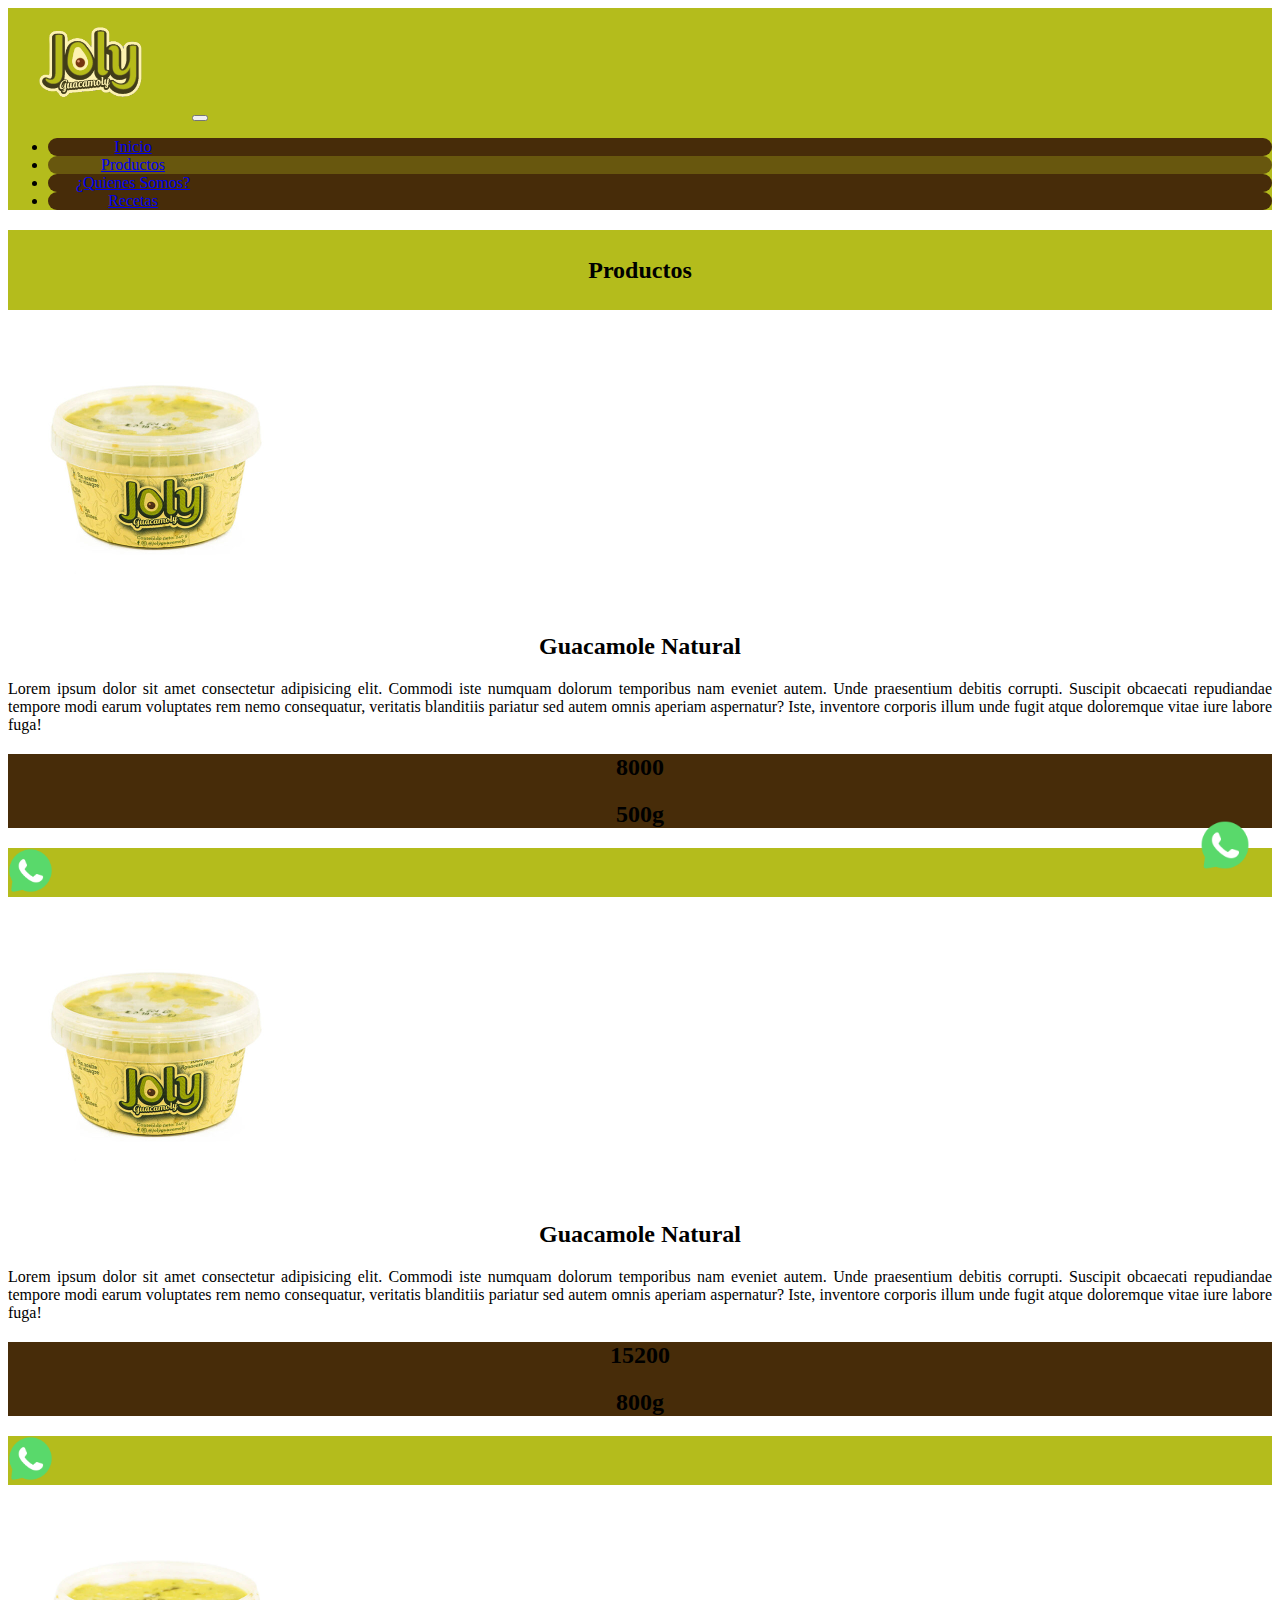
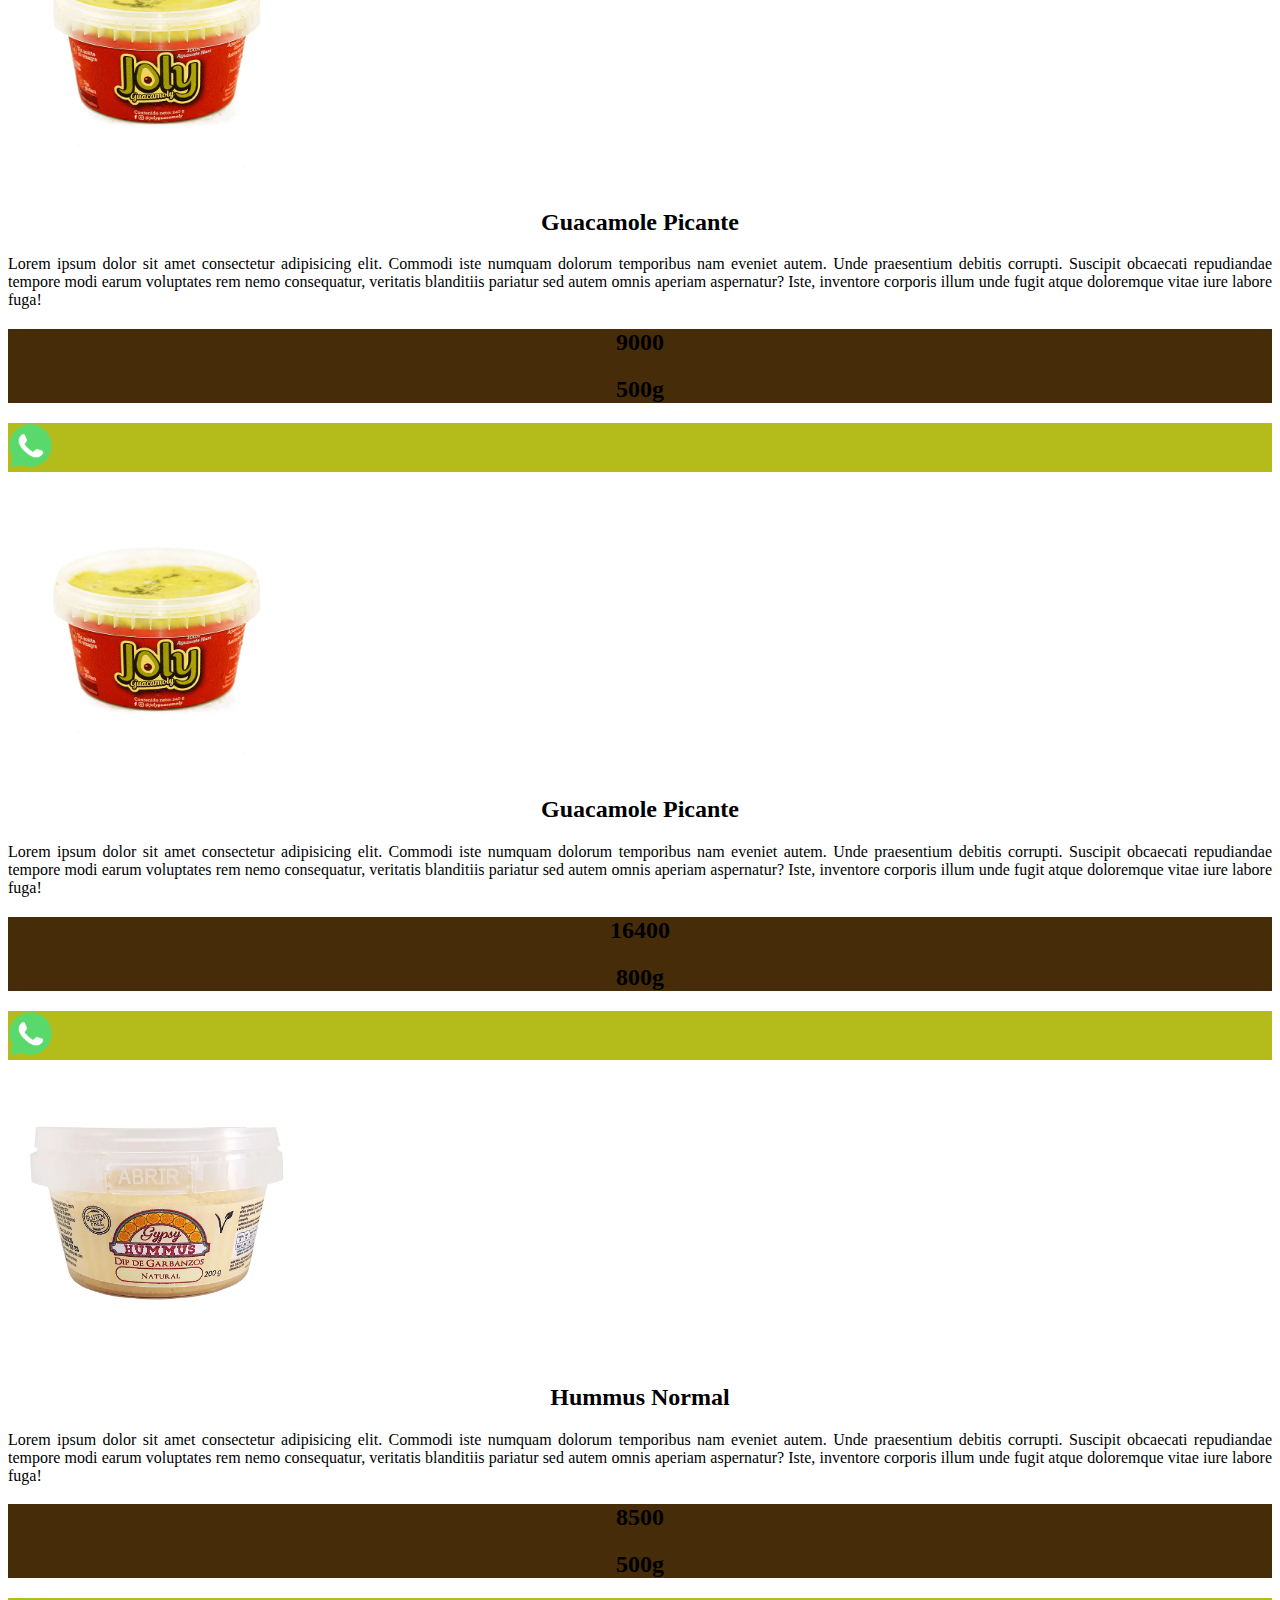
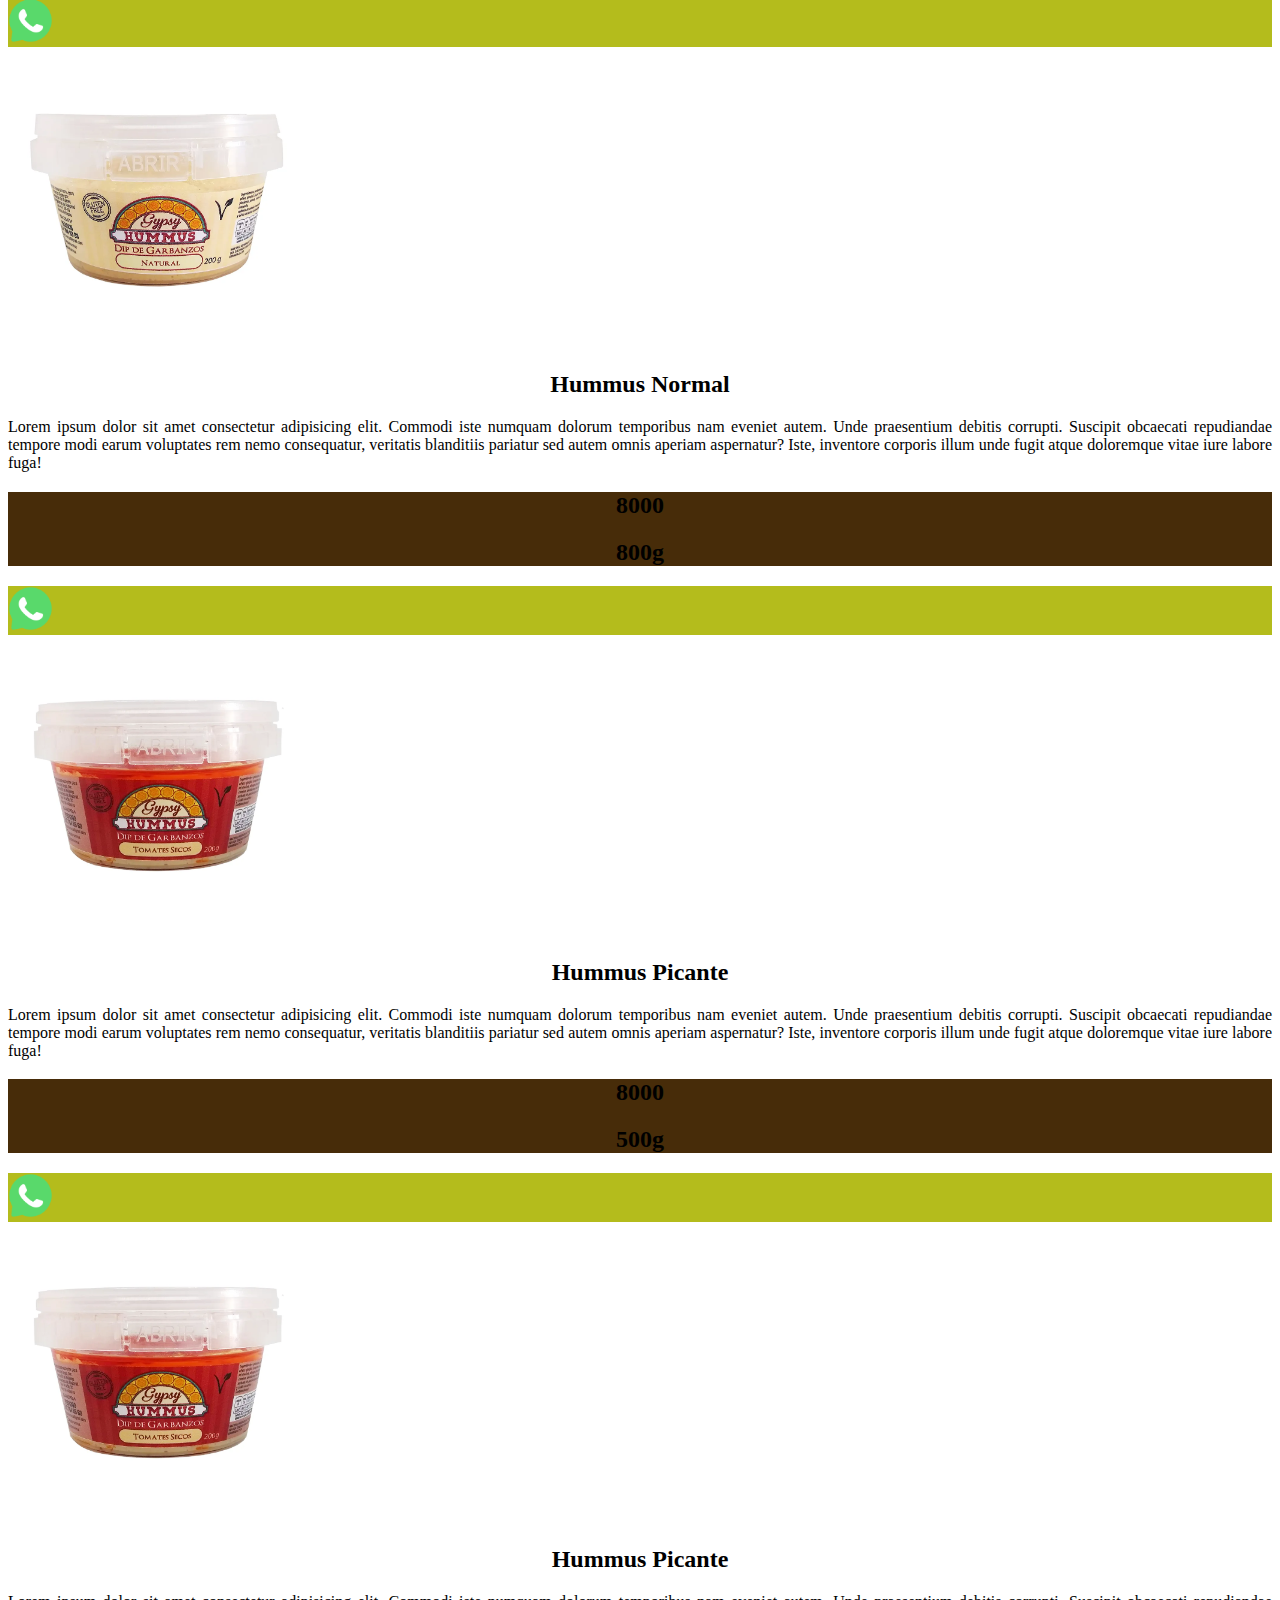
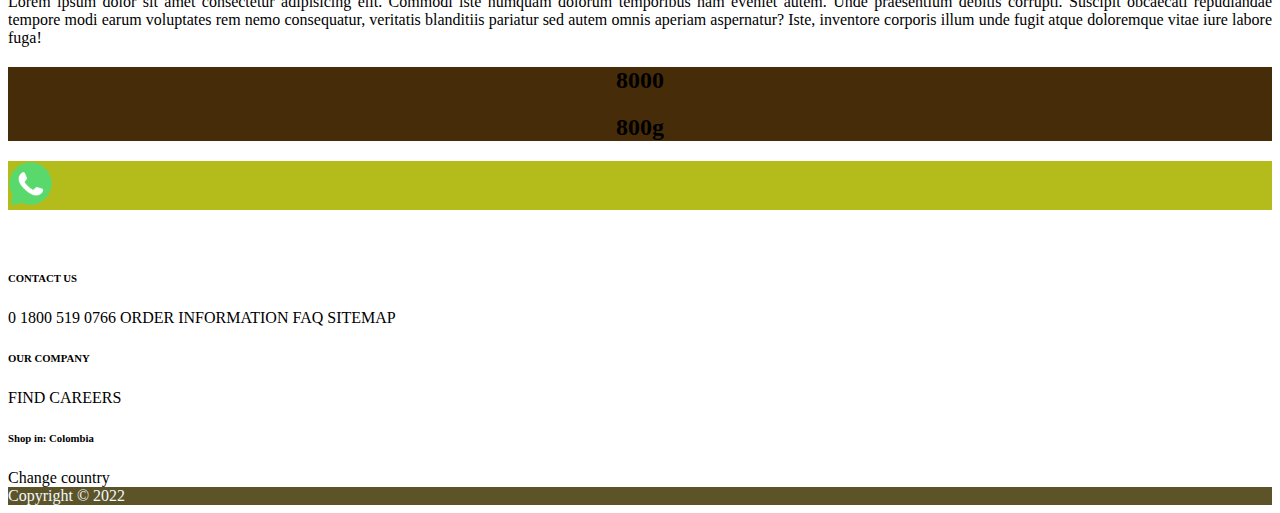
==== src/views/productos.html @ d56d624b "segundo" ====
<!DOCTYPE html>
<html lang="en">
<head>
    <meta charset="UTF-8">
    <meta http-equiv="X-UA-Compatible" content="IE=edge">
    <meta name="viewport" content="width=device-width, initial-scale=1.0">
    <link rel="stylesheet" href="../../assets/style/style.css">
    <link href="https://cdn.jsdelivr.net/npm/bootstrap@5.2.0/dist/css/bootstrap.min.css" rel="stylesheet" integrity="sha384-gH2yIJqKdNHPEq0n4Mqa/HGKIhSkIHeL5AyhkYV8i59U5AR6csBvApHHNl/vI1Bx" crossorigin="anonymous">
    <title>JollyGuacamoly</title>
</head>
<body>
    <header>  
        <nav class="navbar navbar-expand bg-green">
            <div class="container-fluid">
                <img src="../../assets/img/LogoSinfondo.png" class="img-fluid img-logo" alt="">
                <button class="navbar-toggler" type="button" data-bs-toggle="collapse" data-bs-target="#navbarNav" aria-controls="navbarNav" aria-expanded="false" aria-label="Toggle navigation">
                    <span class="navbar-toggler-icon"></span>
                </button>
                <div class="collapse navbar-collapse container" id="navbarNav">
                    <ul class="navbar-nav ms-auto">
                        <li class="nav-item mx-2 btn-brown">
                            <a class="nav-link text-light p-3 " href="../../index.html">Inicio</a>
                        </li>
                        <li class="nav-item mx-2 btn-brown-active">
                            <a class="nav-link text-light p-3 active" href="#">Productos</a>
                        </li>
                        <li class="nav-item mx-2 btn-brown">
                            <a class="nav-link text-light p-3" href="./quienes.html">¿Quienes Somos?</a>
                        </li>
                        <li class="nav-item mx-2 btn-brown">
                            <a class="nav-link text-light p-3" href="./recetas.html">Recetas</a>
                        </li>
                    </ul>
                </div>
            </div>
        </nav>
    </header>
    <main>
        <section class="my-5">
            <section class="shadow">
                <section>
                    <div class="container my-3">
                        <div class="row">
                            <div class="col bg-green btitulo">
                                <h2 class="text-center">Productos</h2>
                            </div>
                        </div>
                    </div>
                </section>
                <section>
                    <div class="container shadow ">
                        <div class="row row-cols-12 row-cols-md-12">
                            <div class="col col-12 col-md-12 shadow my-3 p-3 w-100">
                               <div class="row row-cols-12 row-cols-md-12 ">
                                <div class="col col-12 col-md-6">
                                   <img src="../../assets/img/jolynormal.jpg" alt="" id="img" class="img-fluid  imgp">
                                </div>
                                <div class="col col-12 col-md-6 ">
                                     <h2>Guacamole Natural</h2>
                                     <p class="">Lorem ipsum dolor sit amet consectetur adipisicing elit. Commodi iste numquam dolorum temporibus nam eveniet autem. Unde praesentium debitis corrupti. Suscipit obcaecati repudiandae tempore modi earum voluptates rem nemo consequatur, veritatis blanditiis pariatur sed autem omnis aperiam aspernatur? Iste, inventore corporis illum unde fugit atque doloremque vitae iure labore fuga!</p>
                                     <div class=" bg-brown text-light text-center px-2 d-flex mx-auto m-xxl-auto d-block">
                                        <h2 class=" mx-5 ">8000</h2>
                                        <h2 class=" mx-5 border-end"></h2>
                                        <h2 class="ms-auto mx-5">500g</h2>
                                     </div>
                                     <div class="bg-green w-100">
                                        <a href="https://api.whatsapp.com/send?phone=3243513952&text=Hola%20quiero%20comprar%20un%20Guacamole%20Natural%20de%20500g." class="w-100" target="_blank">
                                            <img src="../../assets/img/icono.png" class="mx-auto m-xxl-auto d-block img-fluid img-logo-whattsap" alt="">
                                            </a>
                                     </div>
                                </div>
                               </div>
                            </div>
                            <div class="col col-12 col-md-12 shadow my-3 p-3 w-100">
                                <div class="row row-cols-12 row-cols-md-12 ">
                                 <div class="col col-12 col-md-6">
                                    <img src="../../assets/img/jolynormal.jpg" alt="" id="img" class="img-fluid  imgp">
                                 </div>
                                 <div class="col col-12 col-md-6 ">
                                      <h2>Guacamole Natural</h2>
                                      <p class="my-5">Lorem ipsum dolor sit amet consectetur adipisicing elit. Commodi iste numquam dolorum temporibus nam eveniet autem. Unde praesentium debitis corrupti. Suscipit obcaecati repudiandae tempore modi earum voluptates rem nemo consequatur, veritatis blanditiis pariatur sed autem omnis aperiam aspernatur? Iste, inventore corporis illum unde fugit atque doloremque vitae iure labore fuga!</p>
                                      <div class=" bg-brown text-light text-center px-2 d-flex mx-auto m-xxl-auto d-block">
                                        <h2 class=" mx-5 ">15200</h2>
                                        <h2 class=" mx-5 border-end"></h2>
                                        <h2 class="ms-auto mx-5">800g</h2>
                                     </div>
                                     <div class="bg-green w-100">
                                        <a href="https://api.whatsapp.com/send?phone=3243513952&text=Hola%20quiero%20comprar%20un%20Guacamole%20Natural%20de%20500g." class="w-100" target="_blank">
                                            <img src="../../assets/img/icono.png" class="mx-auto m-xxl-auto d-block img-fluid img-logo-whattsap" alt="">
                                            </a>
                                     </div>
                                 </div>
                                </div>
                             </div>
                            <div class="col col-12 col-md-12 shadow my-3 p-3 w-100">
                                <div class="row row-cols-12 row-cols-md-12 ">
                                 <div class="col col-12 col-md-6">
                                    <img src="../../assets/img/jolypicante.webp" alt="" id="img1" class="img-fluid  imgp">
                                 </div>
                                 <div class="col col-12 col-md-6 ">
                                      <h2>Guacamole Picante</h2>
                                      <p class="my-5">Lorem ipsum dolor sit amet consectetur adipisicing elit. Commodi iste numquam dolorum temporibus nam eveniet autem. Unde praesentium debitis corrupti. Suscipit obcaecati repudiandae tempore modi earum voluptates rem nemo consequatur, veritatis blanditiis pariatur sed autem omnis aperiam aspernatur? Iste, inventore corporis illum unde fugit atque doloremque vitae iure labore fuga!</p>
                                      <div class=" bg-brown text-light text-center px-2 d-flex mx-auto m-xxl-auto d-block">
                                        <h2 class=" mx-5 ">9000</h2>
                                        <h2 class=" mx-5 border-end"></h2>
                                        <h2 class="ms-auto mx-5">500g</h2>
                                     </div>
                                     <div class="bg-green w-100">
                                        <a href="https://api.whatsapp.com/send?phone=3243513952&text=Hola%20quiero%20comprar%20un%20Guacamole%20Natural%20de%20500g." class="w-100" target="_blank">
                                            <img src="../../assets/img/icono.png" class="mx-auto m-xxl-auto d-block img-fluid img-logo-whattsap" alt="">
                                            </a>
                                     </div>
                                      
                                 </div>
                                </div>
                             </div>
                             <div class="col col-12 col-md-12 shadow my-3 p-3 w-100">
                                <div class="row row-cols-12 row-cols-md-12 ">
                                 <div class="col col-12 col-md-6">
                                    <img src="../../assets/img/jolypicante.webp" alt="" id="img1" class="img-fluid  imgp">
                                 </div>
                                 <div class="col col-12 col-md-6 ">
                                      <h2>Guacamole Picante</h2>
                                      <p class="my-5">Lorem ipsum dolor sit amet consectetur adipisicing elit. Commodi iste numquam dolorum temporibus nam eveniet autem. Unde praesentium debitis corrupti. Suscipit obcaecati repudiandae tempore modi earum voluptates rem nemo consequatur, veritatis blanditiis pariatur sed autem omnis aperiam aspernatur? Iste, inventore corporis illum unde fugit atque doloremque vitae iure labore fuga!</p>
                                      
                                      <div class=" bg-brown text-light text-center px-2 d-flex mx-auto m-xxl-auto d-block">
                                        <h2 class=" mx-5 ">16400</h2>
                                        <h2 class=" mx-5 border-end"></h2>
                                        <h2 class="ms-auto mx-5">800g</h2>
                                     </div>
                                     <div class="bg-green w-100">
                                        <a href="https://api.whatsapp.com/send?phone=3243513952&text=Hola%20quiero%20comprar%20un%20Guacamole%20Natural%20de%20500g." class="w-100" target="_blank">
                                            <img src="../../assets/img/icono.png" class="mx-auto m-xxl-auto d-block img-fluid img-logo-whattsap" alt="">
                                            </a>
                                     </div>
                                 </div>
                                </div>
                             </div>
                             <div class="col col-12 col-md-12 shadow my-3 p-3 w-100">
                                <div class="row row-cols-12 row-cols-md-12  ">
                                 <div class="col col-12 col-md-6 ">
                                    <img src="../../assets/img/hummusnormal.webp" alt="" id="img2" class="img-fluid  imgp">
                                 </div>
                                 <div class="col col-12 col-md-6 ">
                                      <h2>Hummus Normal</h2>
                                      <p class="my-5">Lorem ipsum dolor sit amet consectetur adipisicing elit. Commodi iste numquam dolorum temporibus nam eveniet autem. Unde praesentium debitis corrupti. Suscipit obcaecati repudiandae tempore modi earum voluptates rem nemo consequatur, veritatis blanditiis pariatur sed autem omnis aperiam aspernatur? Iste, inventore corporis illum unde fugit atque doloremque vitae iure labore fuga!</p>
                                      <div class=" bg-brown text-light text-center px-2 d-flex mx-auto m-xxl-auto d-block">
                                        <h2 class=" mx-5 ">8500</h2>
                                        <h2 class=" mx-5 border-end"></h2>
                                        <h2 class="ms-auto mx-5">500g</h2>
                                     </div>
                                     <div class="bg-green w-100">
                                        <a href="https://api.whatsapp.com/send?phone=3243513952&text=Hola%20quiero%20comprar%20un%20Guacamole%20Natural%20de%20500g." class="w-100" target="_blank">
                                            <img src="../../assets/img/icono.png" class="mx-auto m-xxl-auto d-block img-fluid img-logo-whattsap" alt="">
                                            </a>
                                     </div>
                                      
                                 </div>
                                </div>
                             </div>
                             <div class="col col-12 col-md-12 shadow my-3 p-3 w-100">
                                <div class="row row-cols-12 row-cols-md-12  ">
                                 <div class="col col-12 col-md-6 ">
                                    <img src="../../assets/img/hummusnormal.webp" alt="" id="img2" class="img-fluid  imgp">
                                 </div>
                                 <div class="col col-12 col-md-6 ">
                                      <h2>Hummus Normal</h2>
                                      <p class="my-5">Lorem ipsum dolor sit amet consectetur adipisicing elit. Commodi iste numquam dolorum temporibus nam eveniet autem. Unde praesentium debitis corrupti. Suscipit obcaecati repudiandae tempore modi earum voluptates rem nemo consequatur, veritatis blanditiis pariatur sed autem omnis aperiam aspernatur? Iste, inventore corporis illum unde fugit atque doloremque vitae iure labore fuga!</p>
                                     
                                      <div class=" bg-brown text-light text-center px-2 d-flex mx-auto m-xxl-auto d-block">
                                        <h2 class=" mx-5 ">8000</h2>
                                        <h2 class=" mx-5 border-end"></h2>
                                        <h2 class="ms-auto mx-5">800g</h2>
                                     </div>
                                     <div class="bg-green w-100">
                                        <a href="https://api.whatsapp.com/send?phone=3243513952&text=Hola%20quiero%20comprar%20un%20Guacamole%20Natural%20de%20500g." class="w-100" target="_blank">
                                            <img src="../../assets/img/icono.png" class="mx-auto m-xxl-auto d-block img-fluid img-logo-whattsap" alt="">
                                            </a>
                                     </div>
                                 </div>
                                </div>
                             </div>
                             <div class="col col-12 col-md-12 shadow my-3 p-3 w-100">
                                <div class="row row-cols-12 row-cols-md-12 ">
                                 <div class="col col-12 col-md-6">
                                    <img src="../../assets/img/hummuspicante.webp" alt="" id="img3" class="img-fluid  imgp">
                                 </div>
                                 <div class="col col-12 col-md-6">
                                      <h2>Hummus Picante</h2>
                                      <p class="my-5">Lorem ipsum dolor sit amet consectetur adipisicing elit. Commodi iste numquam dolorum temporibus nam eveniet autem. Unde praesentium debitis corrupti. Suscipit obcaecati repudiandae tempore modi earum voluptates rem nemo consequatur, veritatis blanditiis pariatur sed autem omnis aperiam aspernatur? Iste, inventore corporis illum unde fugit atque doloremque vitae iure labore fuga!</p>
                                      <div class=" bg-brown text-light text-center px-2 d-flex mx-auto m-xxl-auto d-block">
                                        <h2 class=" mx-5 ">8000</h2>
                                        <h2 class=" mx-5 border-end"></h2>
                                        <h2 class="ms-auto mx-5">500g</h2>
                                     </div>
                                     <div class="bg-green w-100">
                                        <a href="https://api.whatsapp.com/send?phone=3243513952&text=Hola%20quiero%20comprar%20un%20Guacamole%20Natural%20de%20500g." class="w-100" target="_blank">
                                            <img src="../../assets/img/icono.png" class="mx-auto m-xxl-auto d-block img-fluid img-logo-whattsap" alt="">
                                            </a>
                                     </div>
                                      
                                 </div>
                                </div>
                             </div>
                             <div class="col col-12 col-md-12 shadow my-3 p-3 w-100">
                                <div class="row row-cols-12 row-cols-md-12 ">
                                 <div class="col col-12 col-md-6">
                                    <img src="../../assets/img/hummuspicante.webp" alt="" id="img3" class="img-fluid  imgp">
                                 </div>
                                 <div class="col col-12 col-md-6">
                                      <h2>Hummus Picante</h2>
                                      <p class="my-5">Lorem ipsum dolor sit amet consectetur adipisicing elit. Commodi iste numquam dolorum temporibus nam eveniet autem. Unde praesentium debitis corrupti. Suscipit obcaecati repudiandae tempore modi earum voluptates rem nemo consequatur, veritatis blanditiis pariatur sed autem omnis aperiam aspernatur? Iste, inventore corporis illum unde fugit atque doloremque vitae iure labore fuga!</p>
                                     
                                      <div class=" bg-brown text-light text-center px-2 d-flex mx-auto m-xxl-auto d-block">
                                        <h2 class=" mx-5 ">8000</h2>
                                        <h2 class=" mx-5 border-end"></h2>
                                        <h2 class="ms-auto mx-5">800g</h2>
                                     </div>
                                     <div class="bg-green w-100">
                                        <a href="https://api.whatsapp.com/send?phone=3243513952&text=Hola%20quiero%20comprar%20un%20Guacamole%20Natural%20de%20500g." class="w-100" target="_blank">
                                            <img src="../../assets/img/icono.png" class="mx-auto m-xxl-auto d-block img-fluid img-logo-whattsap" alt="">
                                            </a>
                                     </div>
                                 </div>
                                </div>
                             </div>
        
        
                        </div>
                    </div>
                </section>
            </section>
        </section>
        <section>
            <div>
                <a href="https://api.whatsapp.com/send?phone=3243513952&text=Hola%20quiero%20contactar%20con%20un%20asesor." class="main-div-btn-wsp " target="_blank">
                    <img src="../../assets/img/icono.png" class="main-div-iamgen-wsp" alt="">
                    </a>
                    <i class="icon-whatsapp"></i>
            </div>
        </section>
    </main>
    <footer class="text-center text-lg-start bg-light text-muted">
 
        <section
          class="d-flex justify-content-center justify-content-lg-between p-4 border-bottom">
          
          <div class="me-5 d-none d-lg-block">
            <span></span>
          </div>
          
        </section>
        
       
       
        <section class="">
          <div class="container text-center text-md-start mt-5">
            
            <div class="row mt-3">
             
              <div class="col-md-3 col-lg-3 col-xl-4 mx-auto mb-4">
                
                <h6 class="text-uppercase fw-bold mb-4">
                  <i class="fas fa-gem me-3"></i><img src="./assets/img/image.png" alt="" height="200px">
                </h6>
              </div>
             
              <div class="col-md-2 col-lg-2 col-xl-2 mx-auto mb-4">
                
                <h6 class="text-uppercase fw-bold mb-4">
                  CONTACT US
                </h6>
                  0 1800 519 0766
                  ORDER INFORMATION
                  FAQ
                  SITEMAP
              </div>
              
              <div class="col-md-3 col-lg-2 col-xl-2 mx-auto mb-4">
                <h6 class="text-uppercase fw-bold mb-4">
                  OUR COMPANY
                </h6>
                <p>
                  FIND 
                  CAREERS
                </p>
                
              </div>
              
              <div class="col-md-4 col-lg-3 col-xl-3 mx-auto mb-md-0 mb-4">
                
                <h6 class="text-uppercase fw-bold mb-4">
                  Shop in: Colombia
                </h6>
                Change country

                
                  



              </div>
              
            </div>
            
          </div>
        </section>
        
        <div class="text-center p-4" style="background-color:#5c5428; color: aliceblue;">
            Copyright © 2022
        </div>
    </footer>
    <script src="../controllers/codigo.js"></script>
    <script src="../controllers/controladorimg.js" type="module"></script>
    <script src="https://cdn.jsdelivr.net/npm/bootstrap@5.2.0/dist/js/bootstrap.bundle.min.js" integrity="sha384-A3rJD856KowSb7dwlZdYEkO39Gagi7vIsF0jrRAoQmDKKtQBHUuLZ9AsSv4jD4Xa" crossorigin="anonymous"></script>
</body>
</html
---- assets/style/style.css ----
*{
    text-align: justify;
}
h2{
    text-align: center;
}
.imgp{
    width: 300px;
    height: 300px;
    cursor: pointer;
}
.main-div-btn-wsp{
    width: 50px;
    height: 50px;
    position: fixed;
    line-height: 55px;
    bottom: 30px;
    right: 30px;

}
.main-div-iamgen-wsp{
    width: 50px;
    height: 50px;
}
.bg-green{
 background-color:#b4bc1c ;
}
.img-logo{
    width: 180px;
}
.imgbanner{
    width:100%;
    height: 700px;
   

}
.img-logo-whattsap{
    width: 45px;
}
.bg-brown{
    background: rgb(71, 44, 9);
}
.btn-brown-active{
    border-radius: 15px;
    border: 1px;
    background: rgb(71, 44, 9,0.7);
    z-index: 1;
}
.btn-brown{

    border-radius: 15px;
    border: 1px;
    background: rgb(71, 44, 9);
    z-index: 1;
}
.btn-brown:hover{
    background: rgb(71, 44, 9,0.7);
}
li a{
    display: block;
    width: 170px;
    text-align: center;
}
.pactiva{
    background-color: rgb(200, 241, 145);
    border-radius: 15px;
    border: 1px;
    z-index: 1;
}
.btitulo{
    height: 80px;
}
.btitulo h2{
    line-height: 80px;
}
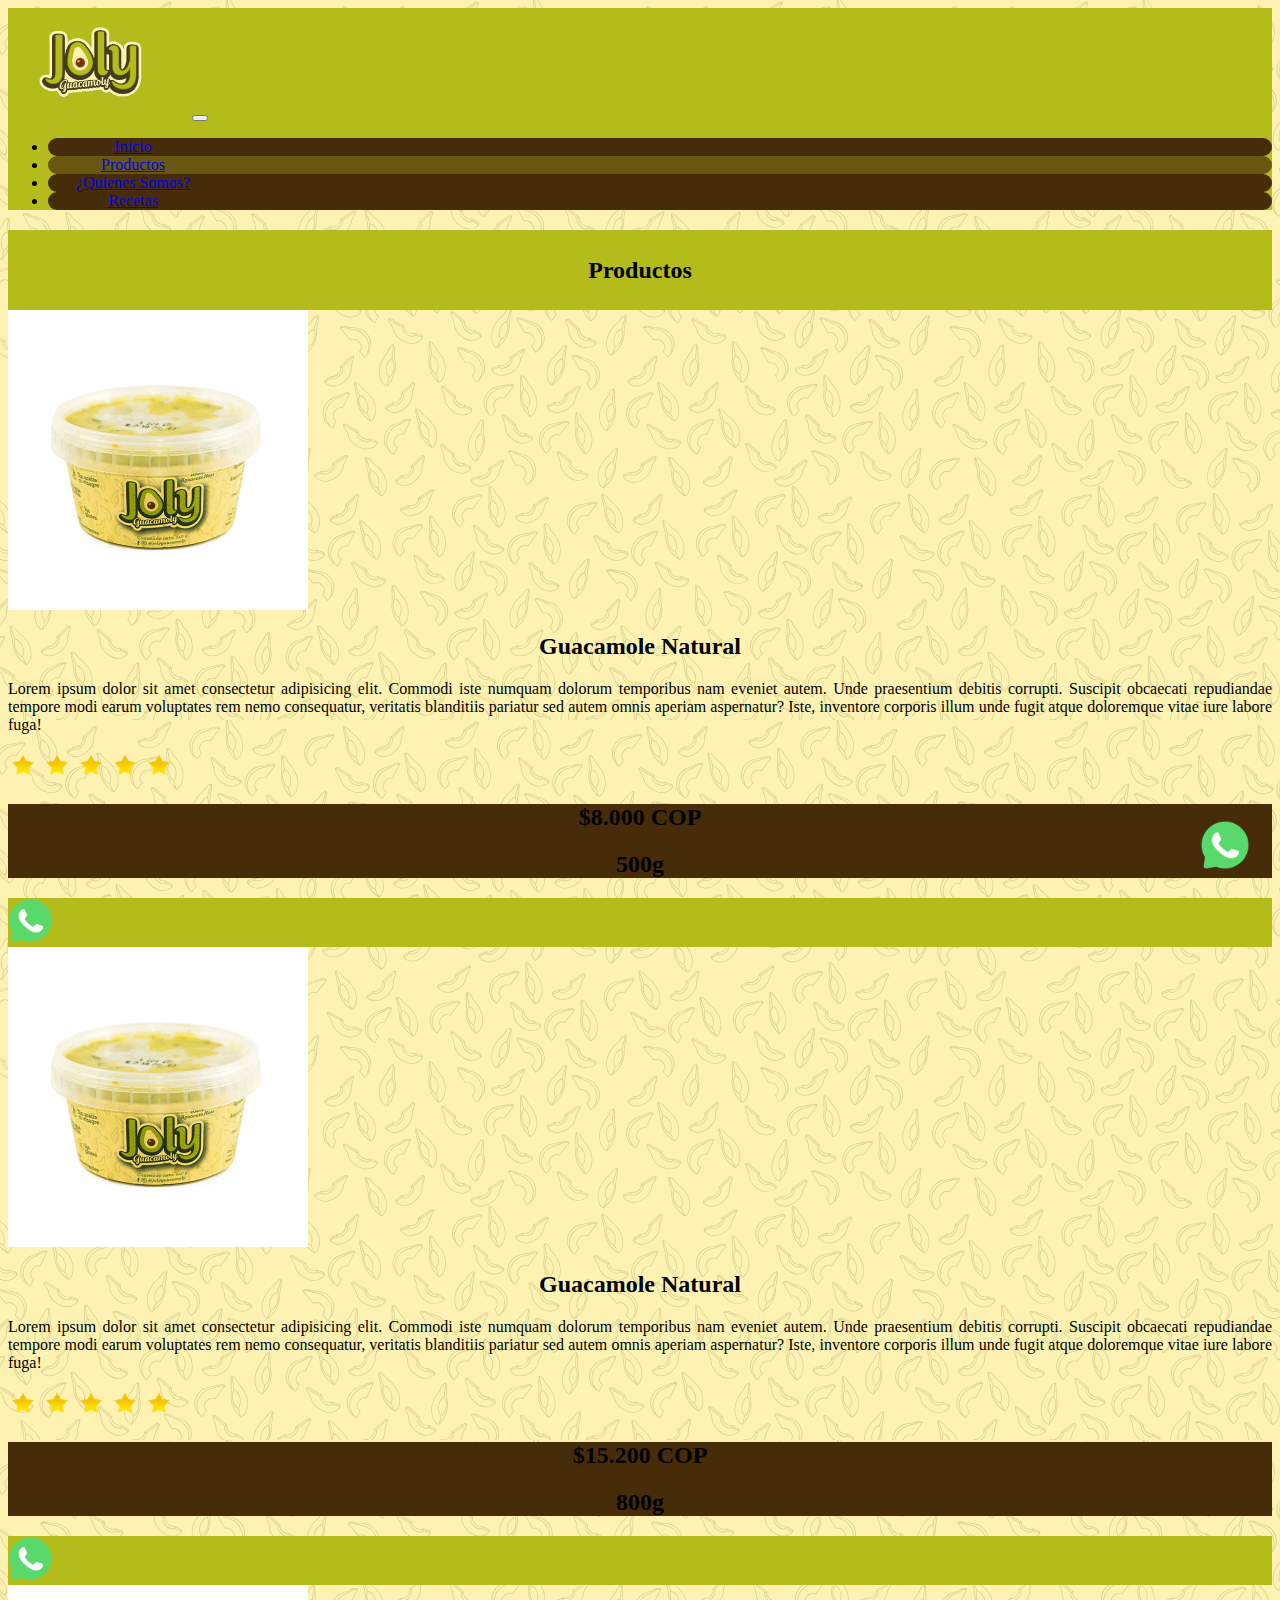
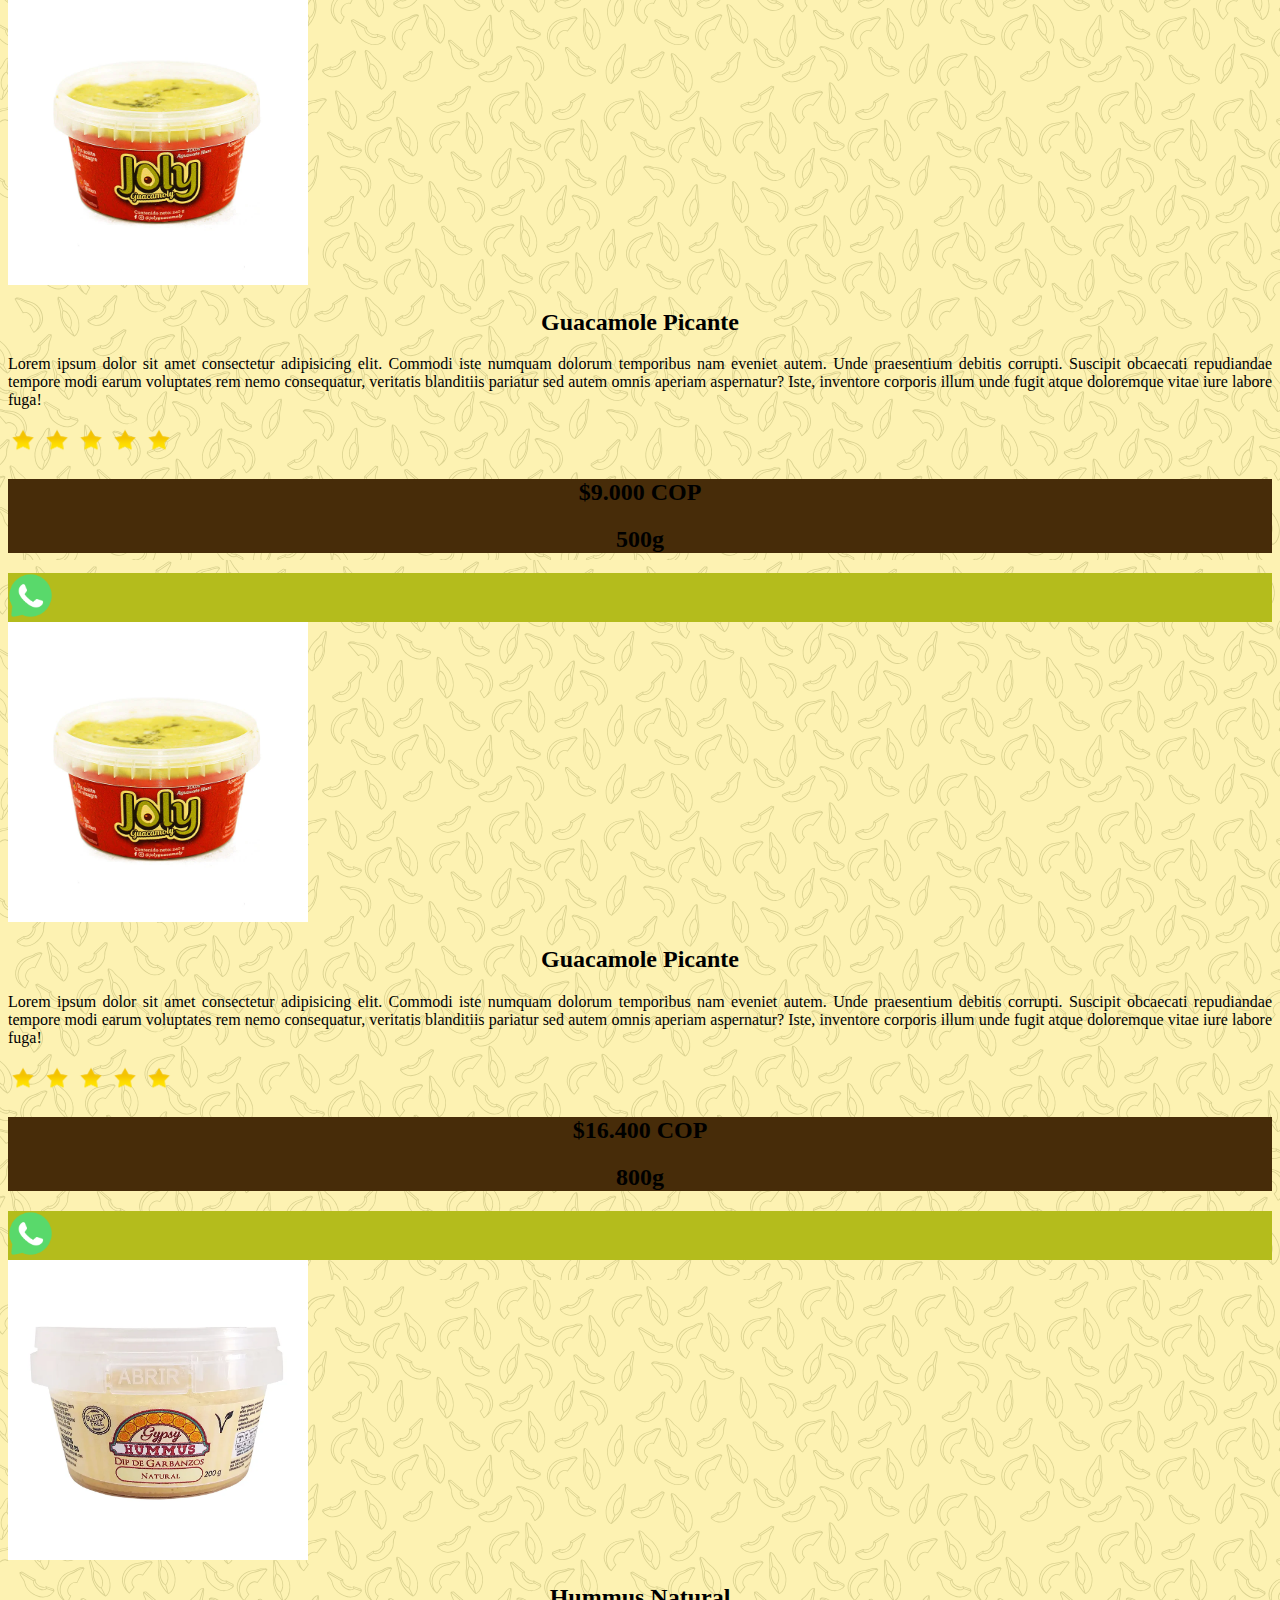
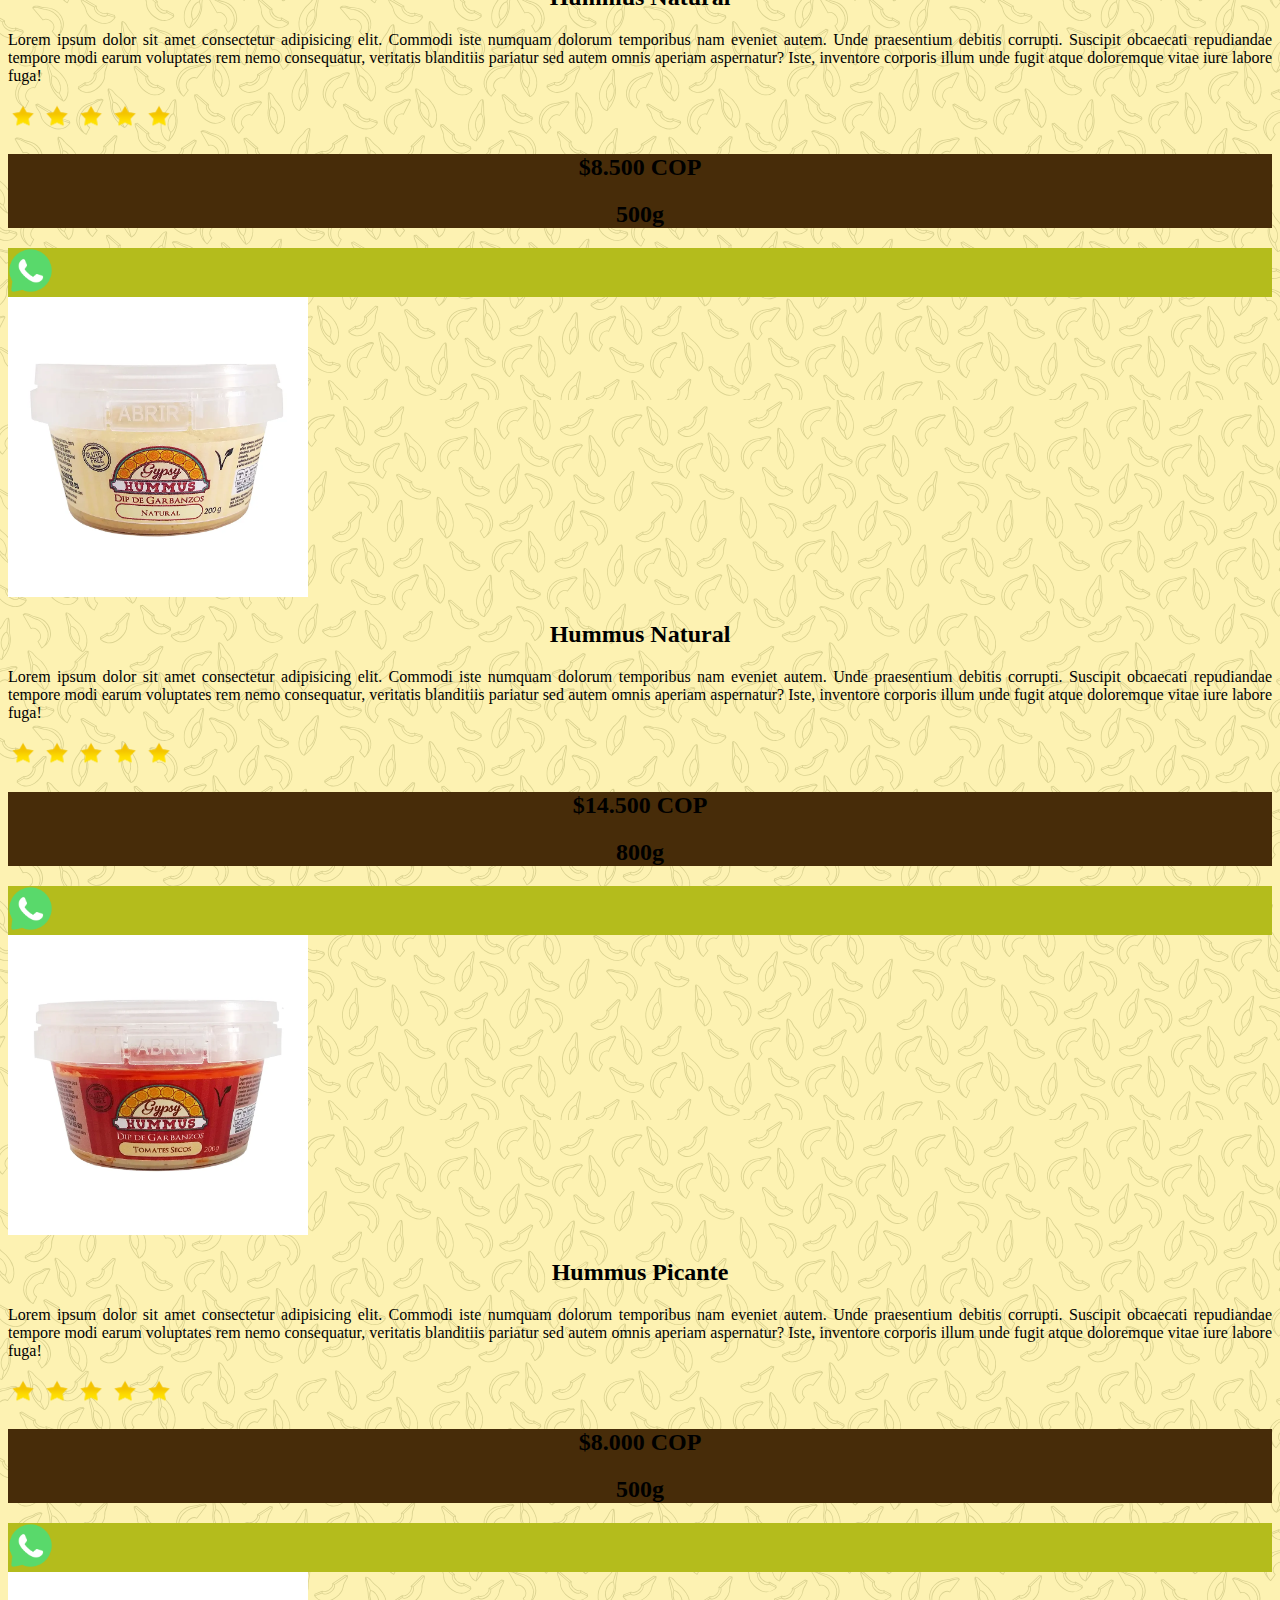
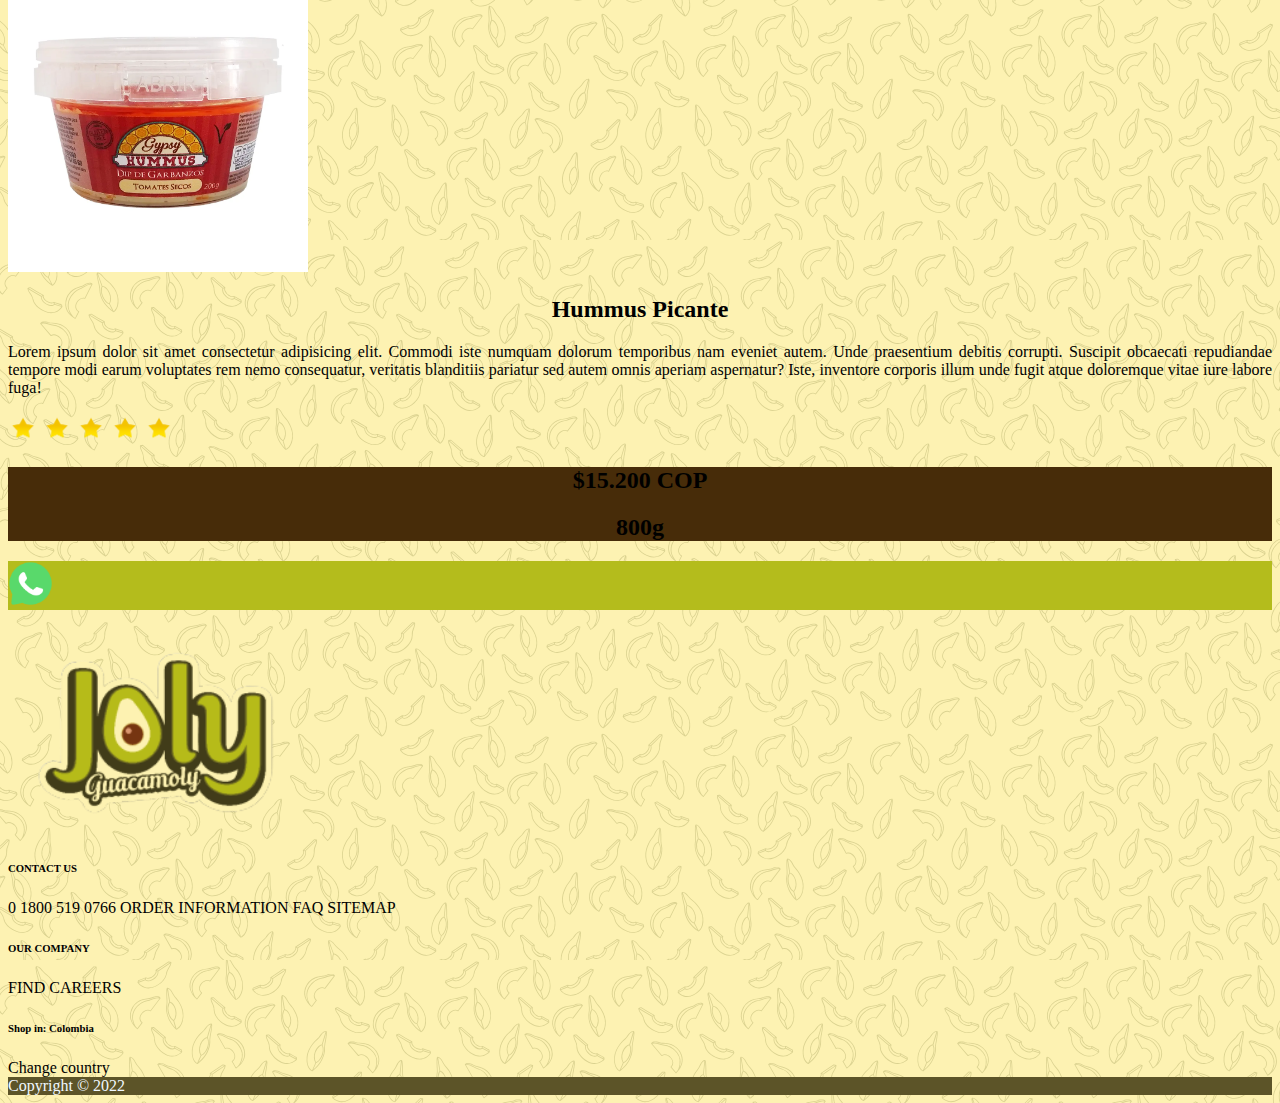
==== commit 0f3bd14e: "tercera" ====
--- a/src/views/productos.html
+++ b/src/views/productos.html
@@ -8,7 +8,7 @@
     <link href="https://cdn.jsdelivr.net/npm/bootstrap@5.2.0/dist/css/bootstrap.min.css" rel="stylesheet" integrity="sha384-gH2yIJqKdNHPEq0n4Mqa/HGKIhSkIHeL5AyhkYV8i59U5AR6csBvApHHNl/vI1Bx" crossorigin="anonymous">
     <title>JollyGuacamoly</title>
 </head>
-<body>
+<body class="bg-aguacate">
     <header>  
         <nav class="navbar navbar-expand bg-green">
             <div class="container-fluid">
@@ -35,52 +35,67 @@
             </div>
         </nav>
     </header>
-    <main>
+    <main >
         <section class="my-5">
             <section class="shadow">
                 <section>
                     <div class="container my-3">
                         <div class="row">
                             <div class="col bg-green btitulo">
-                                <h2 class="text-center">Productos</h2>
+                                <h2 class="text-center font-weight-bold text-uppercase">Productos</h2>
                             </div>
                         </div>
                     </div>
                 </section>
                 <section>
-                    <div class="container shadow ">
+                    <div class="container shadow p-5">
                         <div class="row row-cols-12 row-cols-md-12">
-                            <div class="col col-12 col-md-12 shadow my-3 p-3 w-100">
+                            <div class="col col-12 col-md-12 bg-white shadow my-3 p-3 w-100">
                                <div class="row row-cols-12 row-cols-md-12 ">
-                                <div class="col col-12 col-md-6">
-                                   <img src="../../assets/img/jolynormal.jpg" alt="" id="img" class="img-fluid  imgp">
-                                </div>
-                                <div class="col col-12 col-md-6 ">
+                                <div class="col col-12 col-md-5">
+                                   <img src="../../assets/img/jolynormal.jpg" alt="" id="img" class="img-fluid mx-auto m-xxl-auto d-block imgp">
+                                </div>
+                                <div class="col col-12 col-md-7">
                                      <h2>Guacamole Natural</h2>
                                      <p class="">Lorem ipsum dolor sit amet consectetur adipisicing elit. Commodi iste numquam dolorum temporibus nam eveniet autem. Unde praesentium debitis corrupti. Suscipit obcaecati repudiandae tempore modi earum voluptates rem nemo consequatur, veritatis blanditiis pariatur sed autem omnis aperiam aspernatur? Iste, inventore corporis illum unde fugit atque doloremque vitae iure labore fuga!</p>
+                                     <div class="d-flex w-100 my-2">
+                                      <img src="../../assets/img/estrella-removebg-preview.png" class="estrella" alt="">
+                                      <img src="../../assets/img/estrella-removebg-preview.png" class="estrella" alt="">
+                                      <img src="../../assets/img/estrella-removebg-preview.png" class="estrella" alt="">
+                                      <img src="../../assets/img/estrella-removebg-preview.png" class="estrella" alt="">
+                                      <img src="../../assets/img/estrella-removebg-preview.png" class="estrella" alt="">
+                                     </div>
                                      <div class=" bg-brown text-light text-center px-2 d-flex mx-auto m-xxl-auto d-block">
-                                        <h2 class=" mx-5 ">8000</h2>
+                                        <h2 class=" mx-5 ">$8.000 COP</h2>
                                         <h2 class=" mx-5 border-end"></h2>
                                         <h2 class="ms-auto mx-5">500g</h2>
                                      </div>
                                      <div class="bg-green w-100">
-                                        <a href="https://api.whatsapp.com/send?phone=3243513952&text=Hola%20quiero%20comprar%20un%20Guacamole%20Natural%20de%20500g." class="w-100" target="_blank">
-                                            <img src="../../assets/img/icono.png" class="mx-auto m-xxl-auto d-block img-fluid img-logo-whattsap" alt="">
+
+                                        <a href="https://api.whatsapp.com/send?phone=3243513952&text=Hola%20quiero%20comprar%20un%20Guacamole%20Natural%20de%20500g." class="w-100 my-4" target="_blank">
+                                            <img src="../../assets/img/icono.png" class="mx-auto m-xxl-auto d-block img-fluid img-logo-whattsap my-4" alt="">
                                             </a>
                                      </div>
                                 </div>
                                </div>
                             </div>
-                            <div class="col col-12 col-md-12 shadow my-3 p-3 w-100">
-                                <div class="row row-cols-12 row-cols-md-12 ">
-                                 <div class="col col-12 col-md-6">
-                                    <img src="../../assets/img/jolynormal.jpg" alt="" id="img" class="img-fluid  imgp">
-                                 </div>
-                                 <div class="col col-12 col-md-6 ">
+                            <div class="col col-12 col-md-12 bg-white shadow my-3 p-3 w-100">
+                                <div class="row row-cols-12 row-cols-md-12 ">
+                                 <div class="col col-12 col-md-5">
+                                    <img src="../../assets/img/jolynormal.jpg" alt="" id="img" class="img-fluid mx-auto m-xxl-auto d-block imgp">
+                                 </div>
+                                 <div class="col col-12 col-md-7 ">
                                       <h2>Guacamole Natural</h2>
                                       <p class="my-5">Lorem ipsum dolor sit amet consectetur adipisicing elit. Commodi iste numquam dolorum temporibus nam eveniet autem. Unde praesentium debitis corrupti. Suscipit obcaecati repudiandae tempore modi earum voluptates rem nemo consequatur, veritatis blanditiis pariatur sed autem omnis aperiam aspernatur? Iste, inventore corporis illum unde fugit atque doloremque vitae iure labore fuga!</p>
-                                      <div class=" bg-brown text-light text-center px-2 d-flex mx-auto m-xxl-auto d-block">
-                                        <h2 class=" mx-5 ">15200</h2>
+                                      <div class="d-flex w-100 my-2">
+                                        <img src="../../assets/img/estrella-removebg-preview.png" class="estrella" alt="">
+                                        <img src="../../assets/img/estrella-removebg-preview.png" class="estrella" alt="">
+                                        <img src="../../assets/img/estrella-removebg-preview.png" class="estrella" alt="">
+                                        <img src="../../assets/img/estrella-removebg-preview.png" class="estrella" alt="">
+                                        <img src="../../assets/img/estrella-removebg-preview.png" class="estrella" alt="">
+                                       </div>
+                                      <div class=" bg-brown text-light text-center px-2 d-flex mx-auto m-xxl-auto d-block">
+                                        <h2 class=" mx-5 ">$15.200 COP</h2>
                                         <h2 class=" mx-5 border-end"></h2>
                                         <h2 class="ms-auto mx-5">800g</h2>
                                      </div>
@@ -92,16 +107,23 @@
                                  </div>
                                 </div>
                              </div>
-                            <div class="col col-12 col-md-12 shadow my-3 p-3 w-100">
-                                <div class="row row-cols-12 row-cols-md-12 ">
-                                 <div class="col col-12 col-md-6">
-                                    <img src="../../assets/img/jolypicante.webp" alt="" id="img1" class="img-fluid  imgp">
-                                 </div>
-                                 <div class="col col-12 col-md-6 ">
+                            <div class="col col-12 col-md-12 bg-white shadow my-3 p-3 w-100">
+                                <div class="row row-cols-12 row-cols-md-12 ">
+                                 <div class="col col-12 col-md-5">
+                                    <img src="../../assets/img/jolypicante.webp" alt="" id="img1" class="img-fluid mx-auto m-xxl-auto d-block  imgp">
+                                 </div>
+                                 <div class="col col-12 col-md-7 ">
                                       <h2>Guacamole Picante</h2>
                                       <p class="my-5">Lorem ipsum dolor sit amet consectetur adipisicing elit. Commodi iste numquam dolorum temporibus nam eveniet autem. Unde praesentium debitis corrupti. Suscipit obcaecati repudiandae tempore modi earum voluptates rem nemo consequatur, veritatis blanditiis pariatur sed autem omnis aperiam aspernatur? Iste, inventore corporis illum unde fugit atque doloremque vitae iure labore fuga!</p>
-                                      <div class=" bg-brown text-light text-center px-2 d-flex mx-auto m-xxl-auto d-block">
-                                        <h2 class=" mx-5 ">9000</h2>
+                                      <div class="d-flex w-100 my-2">
+                                        <img src="../../assets/img/estrella-removebg-preview.png" class="estrella" alt="">
+                                        <img src="../../assets/img/estrella-removebg-preview.png" class="estrella" alt="">
+                                        <img src="../../assets/img/estrella-removebg-preview.png" class="estrella" alt="">
+                                        <img src="../../assets/img/estrella-removebg-preview.png" class="estrella" alt="">
+                                        <img src="../../assets/img/estrella-removebg-preview.png" class="estrella" alt="">
+                                       </div>
+                                      <div class=" bg-brown text-light text-center px-2 d-flex mx-auto m-xxl-auto d-block">
+                                        <h2 class=" mx-5 ">$9.000 COP</h2>
                                         <h2 class=" mx-5 border-end"></h2>
                                         <h2 class="ms-auto mx-5">500g</h2>
                                      </div>
@@ -114,17 +136,24 @@
                                  </div>
                                 </div>
                              </div>
-                             <div class="col col-12 col-md-12 shadow my-3 p-3 w-100">
-                                <div class="row row-cols-12 row-cols-md-12 ">
-                                 <div class="col col-12 col-md-6">
-                                    <img src="../../assets/img/jolypicante.webp" alt="" id="img1" class="img-fluid  imgp">
-                                 </div>
-                                 <div class="col col-12 col-md-6 ">
+                             <div class="col col-12 col-md-12 bg-white shadow my-3 p-3 w-100">
+                                <div class="row row-cols-12 row-cols-md-12 ">
+                                 <div class="col col-12 col-md-5">
+                                    <img src="../../assets/img/jolypicante.webp" alt="" id="img1" class="img-fluid mx-auto m-xxl-auto d-block  imgp">
+                                 </div>
+                                 <div class="col col-12 col-md-7 ">
                                       <h2>Guacamole Picante</h2>
                                       <p class="my-5">Lorem ipsum dolor sit amet consectetur adipisicing elit. Commodi iste numquam dolorum temporibus nam eveniet autem. Unde praesentium debitis corrupti. Suscipit obcaecati repudiandae tempore modi earum voluptates rem nemo consequatur, veritatis blanditiis pariatur sed autem omnis aperiam aspernatur? Iste, inventore corporis illum unde fugit atque doloremque vitae iure labore fuga!</p>
+                                      <div class="d-flex w-100 my-2">
+                                        <img src="../../assets/img/estrella-removebg-preview.png" class="estrella" alt="">
+                                        <img src="../../assets/img/estrella-removebg-preview.png" class="estrella" alt="">
+                                        <img src="../../assets/img/estrella-removebg-preview.png" class="estrella" alt="">
+                                        <img src="../../assets/img/estrella-removebg-preview.png" class="estrella" alt="">
+                                        <img src="../../assets/img/estrella-removebg-preview.png" class="estrella" alt="">
+                                       </div>
                                       
                                       <div class=" bg-brown text-light text-center px-2 d-flex mx-auto m-xxl-auto d-block">
-                                        <h2 class=" mx-5 ">16400</h2>
+                                        <h2 class=" mx-5 ">$16.400 COP</h2>
                                         <h2 class=" mx-5 border-end"></h2>
                                         <h2 class="ms-auto mx-5">800g</h2>
                                      </div>
@@ -136,20 +165,27 @@
                                  </div>
                                 </div>
                              </div>
-                             <div class="col col-12 col-md-12 shadow my-3 p-3 w-100">
+                             <div class="col col-12 col-md-12 bg-white shadow my-3 p-3 w-100">
                                 <div class="row row-cols-12 row-cols-md-12  ">
-                                 <div class="col col-12 col-md-6 ">
-                                    <img src="../../assets/img/hummusnormal.webp" alt="" id="img2" class="img-fluid  imgp">
-                                 </div>
-                                 <div class="col col-12 col-md-6 ">
-                                      <h2>Hummus Normal</h2>
-                                      <p class="my-5">Lorem ipsum dolor sit amet consectetur adipisicing elit. Commodi iste numquam dolorum temporibus nam eveniet autem. Unde praesentium debitis corrupti. Suscipit obcaecati repudiandae tempore modi earum voluptates rem nemo consequatur, veritatis blanditiis pariatur sed autem omnis aperiam aspernatur? Iste, inventore corporis illum unde fugit atque doloremque vitae iure labore fuga!</p>
-                                      <div class=" bg-brown text-light text-center px-2 d-flex mx-auto m-xxl-auto d-block">
-                                        <h2 class=" mx-5 ">8500</h2>
+                                 <div class="col col-12 col-md-5 ">
+                                    <img src="../../assets/img/hummusnormal.webp" alt="" id="img2" class="img-fluid mx-auto m-xxl-auto d-block imgp">
+                                 </div>
+                                 <div class="col col-12 col-md-7 ">
+                                      <h2>Hummus Natural</h2>  
+                                      <p class="my-5">Lorem ipsum dolor sit amet consectetur adipisicing elit. Commodi iste numquam dolorum temporibus nam eveniet autem. Unde praesentium debitis corrupti. Suscipit obcaecati repudiandae tempore modi earum voluptates rem nemo consequatur, veritatis blanditiis pariatur sed autem omnis aperiam aspernatur? Iste, inventore corporis illum unde fugit atque doloremque vitae iure labore fuga!</p>
+                                      <div class="d-flex w-100 my-2">
+                                        <img src="../../assets/img/estrella-removebg-preview.png" class="estrella" alt="">
+                                        <img src="../../assets/img/estrella-removebg-preview.png" class="estrella" alt="">
+                                        <img src="../../assets/img/estrella-removebg-preview.png" class="estrella" alt="">
+                                        <img src="../../assets/img/estrella-removebg-preview.png" class="estrella" alt="">
+                                        <img src="../../assets/img/estrella-removebg-preview.png" class="estrella" alt="">
+                                       </div>
+                                      <div class=" bg-brown text-light text-center px-2 d-flex mx-auto m-xxl-auto d-block">
+                                        <h2 class=" mx-5 ">$8.500 COP</h2>
                                         <h2 class=" mx-5 border-end"></h2>
                                         <h2 class="ms-auto mx-5">500g</h2>
                                      </div>
-                                     <div class="bg-green w-100">
+                                     <div class="bg-green w-100 d-flex justify-content-center">
                                         <a href="https://api.whatsapp.com/send?phone=3243513952&text=Hola%20quiero%20comprar%20un%20Guacamole%20Natural%20de%20500g." class="w-100" target="_blank">
                                             <img src="../../assets/img/icono.png" class="mx-auto m-xxl-auto d-block img-fluid img-logo-whattsap" alt="">
                                             </a>
@@ -158,17 +194,23 @@
                                  </div>
                                 </div>
                              </div>
-                             <div class="col col-12 col-md-12 shadow my-3 p-3 w-100">
+                             <div class="col col-12 col-md-12 bg-white shadow my-3 p-3 w-100">
                                 <div class="row row-cols-12 row-cols-md-12  ">
-                                 <div class="col col-12 col-md-6 ">
-                                    <img src="../../assets/img/hummusnormal.webp" alt="" id="img2" class="img-fluid  imgp">
-                                 </div>
-                                 <div class="col col-12 col-md-6 ">
-                                      <h2>Hummus Normal</h2>
-                                      <p class="my-5">Lorem ipsum dolor sit amet consectetur adipisicing elit. Commodi iste numquam dolorum temporibus nam eveniet autem. Unde praesentium debitis corrupti. Suscipit obcaecati repudiandae tempore modi earum voluptates rem nemo consequatur, veritatis blanditiis pariatur sed autem omnis aperiam aspernatur? Iste, inventore corporis illum unde fugit atque doloremque vitae iure labore fuga!</p>
-                                     
-                                      <div class=" bg-brown text-light text-center px-2 d-flex mx-auto m-xxl-auto d-block">
-                                        <h2 class=" mx-5 ">8000</h2>
+                                 <div class="col col-12 col-md-5 ">
+                                    <img src="../../assets/img/hummusnormal.webp" alt="" id="img2" class="img-fluid mx-auto m-xxl-auto d-block imgp">
+                                 </div>
+                                 <div class="col col-12 col-md-7 ">
+                                      <h2>Hummus Natural</h2>       
+                                      <p class="my-5">Lorem ipsum dolor sit amet consectetur adipisicing elit. Commodi iste numquam dolorum temporibus nam eveniet autem. Unde praesentium debitis corrupti. Suscipit obcaecati repudiandae tempore modi earum voluptates rem nemo consequatur, veritatis blanditiis pariatur sed autem omnis aperiam aspernatur? Iste, inventore corporis illum unde fugit atque doloremque vitae iure labore fuga!</p>
+                                      <div class="d-flex w-100 my-2">
+                                        <img src="../../assets/img/estrella-removebg-preview.png" class="estrella" alt="">
+                                        <img src="../../assets/img/estrella-removebg-preview.png" class="estrella" alt="">
+                                        <img src="../../assets/img/estrella-removebg-preview.png" class="estrella" alt="">
+                                        <img src="../../assets/img/estrella-removebg-preview.png" class="estrella" alt="">
+                                        <img src="../../assets/img/estrella-removebg-preview.png" class="estrella" alt="">
+                                       </div>
+                                      <div class=" bg-brown text-light text-center px-2 d-flex mx-auto m-xxl-auto d-block">
+                                        <h2 class=" mx-5 ">$14.500 COP</h2>
                                         <h2 class=" mx-5 border-end"></h2>
                                         <h2 class="ms-auto mx-5">800g</h2>
                                      </div>
@@ -180,43 +222,56 @@
                                  </div>
                                 </div>
                              </div>
-                             <div class="col col-12 col-md-12 shadow my-3 p-3 w-100">
-                                <div class="row row-cols-12 row-cols-md-12 ">
-                                 <div class="col col-12 col-md-6">
-                                    <img src="../../assets/img/hummuspicante.webp" alt="" id="img3" class="img-fluid  imgp">
-                                 </div>
-                                 <div class="col col-12 col-md-6">
+                             <div class="col col-12 col-md-12 bg-white shadow my-3 p-3 w-100">
+                                <div class="row row-cols-12 row-cols-md-12 ">
+                                 <div class="col col-12 col-md-5">
+                                    <img src="../../assets/img/hummuspicante.webp" alt="" id="img3" class="img-fluid mx-auto m-xxl-auto d-block imgp">
+                                 </div>
+                                  <div class="col col-12 col-md-7">
+                                    <h2>Hummus Picante</h2>
+                                    <p class="my-5">Lorem ipsum dolor sit amet consectetur adipisicing elit. Commodi iste numquam dolorum temporibus nam eveniet autem. Unde praesentium debitis corrupti. Suscipit obcaecati repudiandae tempore modi earum voluptates rem nemo consequatur, veritatis blanditiis pariatur sed autem omnis aperiam aspernatur? Iste, inventore corporis illum unde fugit atque doloremque vitae iure labore fuga!</p>
+                                    <div class="d-flex w-100 my-2">
+                                      <img src="../../assets/img/estrella-removebg-preview.png" class="estrella" alt="">
+                                      <img src="../../assets/img/estrella-removebg-preview.png" class="estrella" alt="">
+                                      <img src="../../assets/img/estrella-removebg-preview.png" class="estrella" alt="">
+                                      <img src="../../assets/img/estrella-removebg-preview.png" class="estrella" alt="">
+                                      <img src="../../assets/img/estrella-removebg-preview.png" class="estrella" alt="">
+                                     </div>
+                                    <div class=" bg-brown text-light text-center px-2 d-flex mx-auto m-xxl-auto d-block">
+                                      <h2 class=" mx-5 ">$8.000 COP</h2>
+                                      <h2 class=" mx-5 border-end"></h2>
+                                      <h2 class="ms-auto mx-5">500g</h2>
+                                    </div>
+                                    <div class="bg-green w-100">
+                                      <a href="https://api.whatsapp.com/send?phone=3243513952&text=Hola%20quiero%20comprar%20un%20Guacamole%20Natural%20de%20500g." class="w-100" target="_blank">
+                                          <img src="../../assets/img/icono.png" class="mx-auto m-xxl-auto d-block img-fluid img-logo-whattsap" alt="">
+                                          </a>
+                                    </div>
+                                 
+                                 </div>
+                                </div>
+                             </div>
+                             <div class="col col-12 col-md-12 bg-white shadow my-3 p-3 w-100">
+                                <div class="row row-cols-12 row-cols-md-12 ">
+                                 <div class="col col-12 col-md-5">
+                                    <img src="../../assets/img/hummuspicante.webp" alt="" id="img3" class="img-fluid mx-auto m-xxl-auto d-block  imgp">
+                                 </div>
+                                 <div class="col col-12 col-md-7">
                                       <h2>Hummus Picante</h2>
                                       <p class="my-5">Lorem ipsum dolor sit amet consectetur adipisicing elit. Commodi iste numquam dolorum temporibus nam eveniet autem. Unde praesentium debitis corrupti. Suscipit obcaecati repudiandae tempore modi earum voluptates rem nemo consequatur, veritatis blanditiis pariatur sed autem omnis aperiam aspernatur? Iste, inventore corporis illum unde fugit atque doloremque vitae iure labore fuga!</p>
-                                      <div class=" bg-brown text-light text-center px-2 d-flex mx-auto m-xxl-auto d-block">
-                                        <h2 class=" mx-5 ">8000</h2>
-                                        <h2 class=" mx-5 border-end"></h2>
-                                        <h2 class="ms-auto mx-5">500g</h2>
-                                     </div>
-                                     <div class="bg-green w-100">
-                                        <a href="https://api.whatsapp.com/send?phone=3243513952&text=Hola%20quiero%20comprar%20un%20Guacamole%20Natural%20de%20500g." class="w-100" target="_blank">
-                                            <img src="../../assets/img/icono.png" class="mx-auto m-xxl-auto d-block img-fluid img-logo-whattsap" alt="">
-                                            </a>
-                                     </div>
-                                      
-                                 </div>
-                                </div>
-                             </div>
-                             <div class="col col-12 col-md-12 shadow my-3 p-3 w-100">
-                                <div class="row row-cols-12 row-cols-md-12 ">
-                                 <div class="col col-12 col-md-6">
-                                    <img src="../../assets/img/hummuspicante.webp" alt="" id="img3" class="img-fluid  imgp">
-                                 </div>
-                                 <div class="col col-12 col-md-6">
-                                      <h2>Hummus Picante</h2>
-                                      <p class="my-5">Lorem ipsum dolor sit amet consectetur adipisicing elit. Commodi iste numquam dolorum temporibus nam eveniet autem. Unde praesentium debitis corrupti. Suscipit obcaecati repudiandae tempore modi earum voluptates rem nemo consequatur, veritatis blanditiis pariatur sed autem omnis aperiam aspernatur? Iste, inventore corporis illum unde fugit atque doloremque vitae iure labore fuga!</p>
-                                     
-                                      <div class=" bg-brown text-light text-center px-2 d-flex mx-auto m-xxl-auto d-block">
-                                        <h2 class=" mx-5 ">8000</h2>
+                                      <div class="d-flex w-100 my-2">
+                                        <img src="../../assets/img/estrella-removebg-preview.png" class="estrella" alt="">
+                                        <img src="../../assets/img/estrella-removebg-preview.png" class="estrella" alt="">
+                                        <img src="../../assets/img/estrella-removebg-preview.png" class="estrella" alt="">
+                                        <img src="../../assets/img/estrella-removebg-preview.png" class="estrella" alt="">
+                                        <img src="../../assets/img/estrella-removebg-preview.png" class="estrella" alt="">
+                                       </div>
+                                      <div class="bg-brown text-light text-center px-2 d-flex mx-auto m-xxl-auto d-block ">
+                                        <h2 class=" mx-5 ">$15.200 COP</h2>
                                         <h2 class=" mx-5 border-end"></h2>
                                         <h2 class="ms-auto mx-5">800g</h2>
                                      </div>
-                                     <div class="bg-green w-100">
+                                     <div class="bg-green w-100 ">
                                         <a href="https://api.whatsapp.com/send?phone=3243513952&text=Hola%20quiero%20comprar%20un%20Guacamole%20Natural%20de%20500g." class="w-100" target="_blank">
                                             <img src="../../assets/img/icono.png" class="mx-auto m-xxl-auto d-block img-fluid img-logo-whattsap" alt="">
                                             </a>
@@ -261,7 +316,7 @@
               <div class="col-md-3 col-lg-3 col-xl-4 mx-auto mb-4">
                 
                 <h6 class="text-uppercase fw-bold mb-4">
-                  <i class="fas fa-gem me-3"></i><img src="./assets/img/image.png" alt="" height="200px">
+                  <i class="fas fa-gem me-3"></i><img src="../../assets/img/sin fondo logo.png" alt="" height="200px">
                 </h6>
               </div>
              
@@ -314,4 +369,4 @@
     <script src="../controllers/controladorimg.js" type="module"></script>
     <script src="https://cdn.jsdelivr.net/npm/bootstrap@5.2.0/dist/js/bootstrap.bundle.min.js" integrity="sha384-A3rJD856KowSb7dwlZdYEkO39Gagi7vIsF0jrRAoQmDKKtQBHUuLZ9AsSv4jD4Xa" crossorigin="anonymous"></script>
 </body>
-</html+</html>--- a/assets/style/style.css
+++ b/assets/style/style.css
@@ -1,8 +1,15 @@
+
 *{
     text-align: justify;
 }
 h2{
     text-align: center;
+}
+.estrella{
+    width: 30px;
+}
+.bg-aguacate{
+    background: url('../img/fondo.svg');
 }
 .imgp{
     width: 300px;
@@ -56,6 +63,26 @@
 .btn-brown:hover{
     background: rgb(71, 44, 9,0.7);
 }
+.btn-brown-productos{
+    border-radius: 15px;
+    text-align: center;
+    border: 1px;
+    background: rgb(71, 44, 9);
+    z-index: 1;
+}
+.btn-brown-productos:hover{
+    background: rgb(71, 44, 9,0.7);
+}
+.btn-brown-login{
+  
+    border-radius: 15px;
+    border: 1px;
+    background: rgb(71, 44, 9);
+    z-index: 1;
+}
+.btn-brown-login:hover{
+    background: rgb(71, 44, 9,0.7);
+}
 li a{
     display: block;
     width: 170px;
@@ -72,4 +99,68 @@
 }
 .btitulo h2{
     line-height: 80px;
+}
+
+.titulofactura{
+    background-color: #b4bc1c;
+}
+.alturatitulofactura{
+    font-size: 70px;
+}
+.bg-blanco{
+    background-color: white;
+    min-height: 350px;
+    max-height: 350px;
+}
+.colorbotonfactura{
+    background-color: #7d3d17;
+    color: white;
+    width: 20%;
+    padding: 0px 15px 0px 15px ;
+   
+}
+
+
+.porcentajefactura{
+    width: 30%;
+}
+.imagenfactura{
+    z-index: initial;
+width: 150px;
+height: 150px;
+cursor: pointer;
+}
+
+
+.sectionStock{
+
+    display: flex;
+    flex-direction: column;
+    align-items: center;
+    justify-content: space-between;
+
+}
+.stockBoton {
+    width: 20%;
+}
+.stockCampos {
+    background-color: #7d3d17;
+    color: white;
+    text-align: center;
+    width: 50%;
+    border-radius: 10%;
+    padding: 0px 15px 0px 15px ;
+}
+
+.stockInput{
+
+    width: 80%;
+}
+
+.stockBoton {
+    display: flex ;
+    justify-content: center;
+}
+.linkli{
+    text-decoration: none;
 }